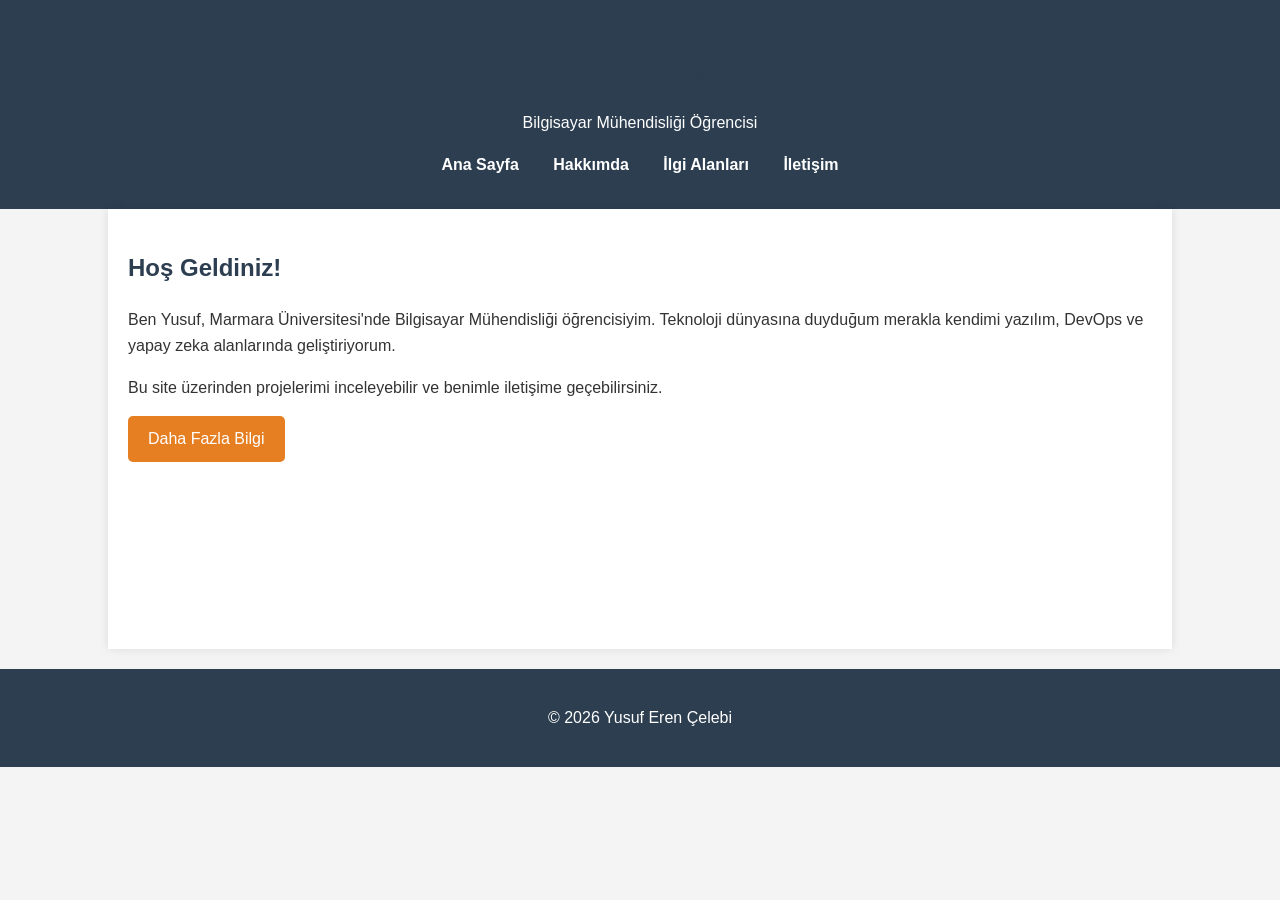
==== index.html @ 83e4cb7d "Update and rename Index.html to index.html" ====
<!DOCTYPE html>
<html lang="tr">
<head>
    <meta charset="UTF-8">
    <title>Yusuf Eren Çelebi | Portfolyo</title>
    <link rel="stylesheet" href="style.css">
</head>
<body>
    <header>
        <h1>YUSUF EREN ÇELEBİ</h1>
        <p>Bilgisayar Mühendisliği Öğrencisi</p>
        <nav>
            <ul>
                <li><a href="index.html">Ana Sayfa</a></li>
                <li><a href="about.html">Hakkımda</a></li>
                <li><a href="interests.html">İlgi Alanları</a></li>
                <li><a href="contact.html">İletişim</a></li>
            </ul>
        </nav>
    </header>

    <div class="container">
        <h2>Hoş Geldiniz!</h2>
        <p>Ben Yusuf, Marmara Üniversitesi'nde Bilgisayar Mühendisliği öğrencisiyim. Teknoloji dünyasına duyduğum merakla kendimi yazılım, DevOps ve yapay zeka alanlarında geliştiriyorum.</p>
        <p>Bu site üzerinden projelerimi inceleyebilir ve benimle iletişime geçebilirsiniz.</p>
        <a href="about.html" class="btn">Daha Fazla Bilgi</a>
    </div>

    <footer>
        <p>&copy; 2026 Yusuf Eren Çelebi</p>
    </footer>
</body>
</html>
---- style.css ----
/* Genel Ayarlar */
body {
    font-family: 'Segoe UI', Tahoma, Geneva, Verdana, sans-serif;
    line-height: 1.6;
    margin: 0;
    padding: 0;
    color: #333;
    background-color: #f4f4f4;
}

header {
    background: #2c3e50;
    color: #fff;
    padding: 1rem 0;
    text-align: center;
}

nav ul {
    padding: 0;
    list-style: none;
}

nav ul li {
    display: inline;
    margin: 0 15px;
}

nav a {
    color: #fff;
    text-decoration: none;
    font-weight: bold;
}

.container {
    width: 80%;
    margin: auto;
    overflow: hidden;
    padding: 20px;
    background: #fff;
    min-height: 400px;
    box-shadow: 0 0 10px rgba(0,0,0,0.1);
}

h1, h2 {
    color: #2c3e50;
}

.btn {
    display: inline-block;
    background: #e67e22;
    color: #fff;
    padding: 10px 20px;
    text-decoration: none;
    border-radius: 5px;
}

footer {
    text-align: center;
    padding: 20px;
    margin-top: 20px;
    background: #2c3e50;
    color: #fff;
}

/* Proje Kutuları */
.project-card {
    border-left: 5px solid #e67e22;
    background: #eee;
    padding: 15px;
    margin-bottom: 10px;
}
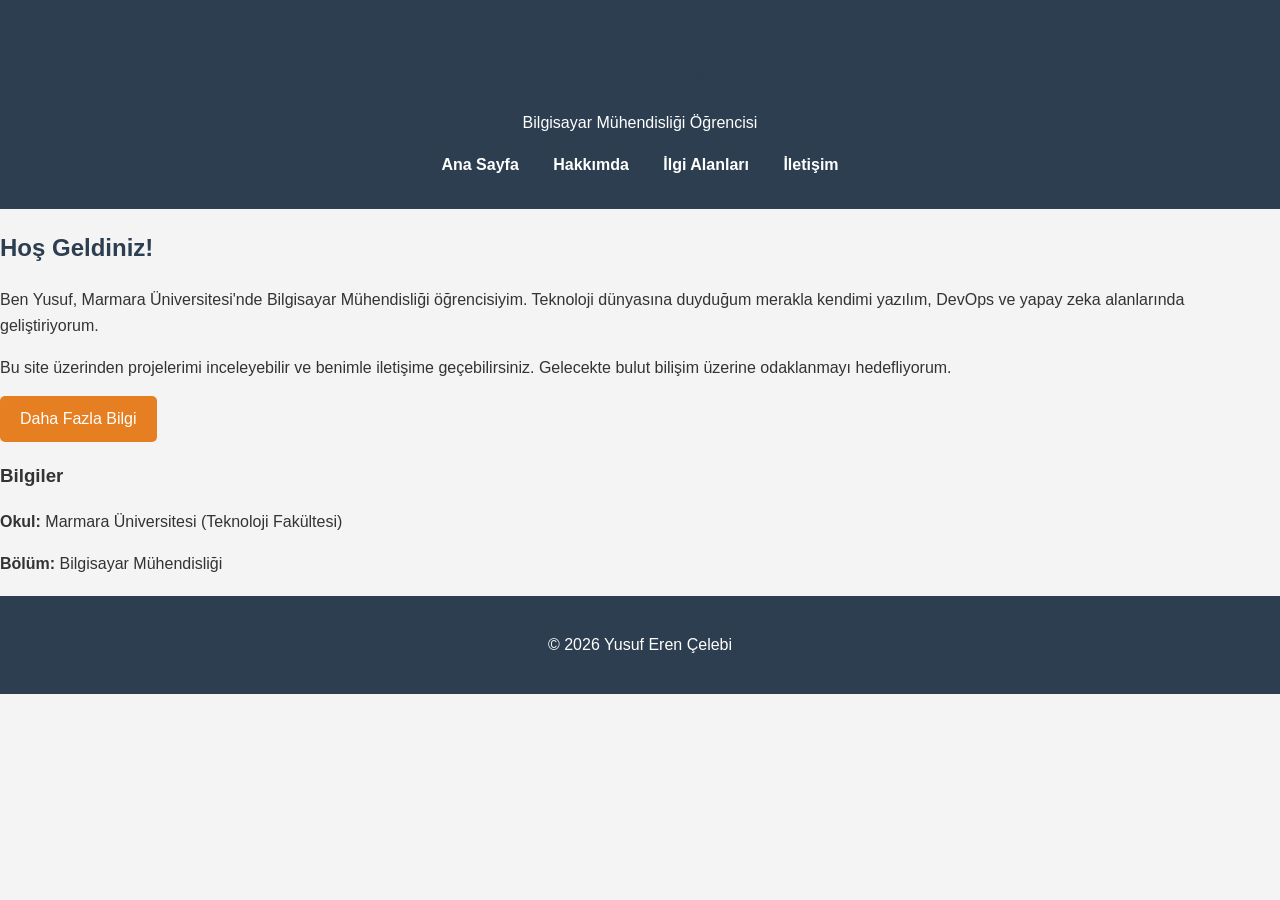
==== commit 24cf2bfb: "Refactor index.html to improve layout and content Updated the structure of the HTML document to incl" ====
--- a/index.html
+++ b/index.html
@@ -19,12 +19,20 @@
         </nav>
     </header>
 
-    <div class="container">
-        <h2>Hoş Geldiniz!</h2>
-        <p>Ben Yusuf, Marmara Üniversitesi'nde Bilgisayar Mühendisliği öğrencisiyim. Teknoloji dünyasına duyduğum merakla kendimi yazılım, DevOps ve yapay zeka alanlarında geliştiriyorum.</p>
-        <p>Bu site üzerinden projelerimi inceleyebilir ve benimle iletişime geçebilirsiniz.</p>
-        <a href="about.html" class="btn">Daha Fazla Bilgi</a>
-    </div>
+    <main class="wrapper">
+        <section class="content">
+            <h2>Hoş Geldiniz!</h2>
+            <p>Ben Yusuf, Marmara Üniversitesi'nde Bilgisayar Mühendisliği öğrencisiyim. Teknoloji dünyasına duyduğum merakla kendimi yazılım, DevOps ve yapay zeka alanlarında geliştiriyorum.</p>
+            <p>Bu site üzerinden projelerimi inceleyebilir ve benimle iletişime geçebilirsiniz. Gelecekte bulut bilişim üzerine odaklanmayı hedefliyorum.</p>
+            <a href="about.html" class="btn">Daha Fazla Bilgi</a>
+        </section>
+
+        <aside class="sidebar">
+            <h3>Bilgiler</h3>
+            <p><strong>Okul:</strong> Marmara Üniversitesi (Teknoloji Fakültesi) </p>
+            <p><strong>Bölüm:</strong> Bilgisayar Mühendisliği</p>
+        </aside>
+    </main>
 
     <footer>
         <p>&copy; 2026 Yusuf Eren Çelebi</p>
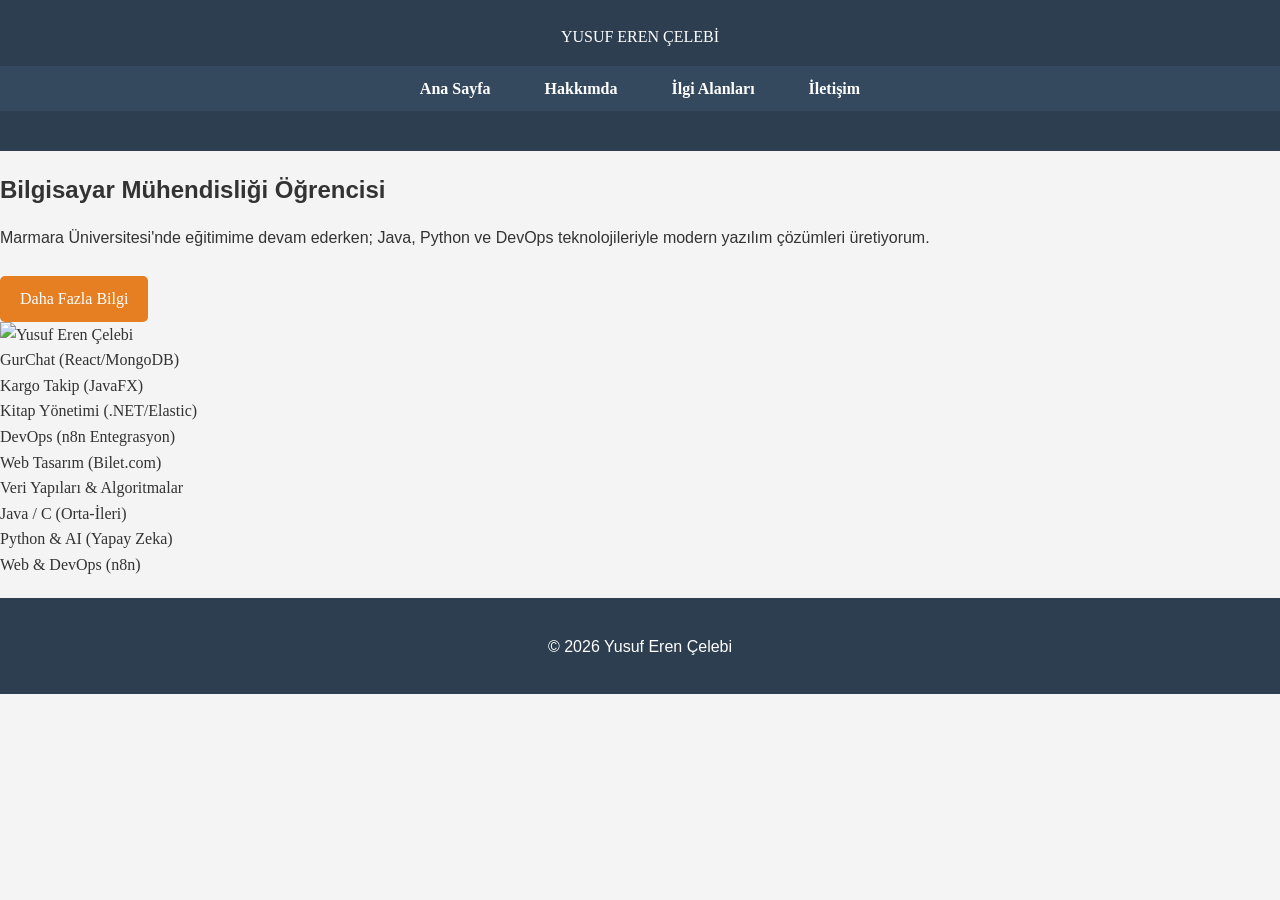
==== commit 3d778c28: "Update index.html" ====
--- a/index.html
+++ b/index.html
@@ -2,15 +2,15 @@
 <html lang="tr">
 <head>
     <meta charset="UTF-8">
-    <title>Yusuf Eren Çelebi | Portfolyo</title>
+    <meta name="viewport" content="width=device-width, initial-scale=1.0">
+    <title>Yusuf Eren Çelebi | Flexbox Portfolyo</title>
     <link rel="stylesheet" href="style.css">
 </head>
-<body>
-    <header>
-        <h1>YUSUF EREN ÇELEBİ</h1>
-        <p>Bilgisayar Mühendisliği Öğrencisi</p>
+<body class="wrapper">
+    <header class="navbar">
+        <div class="logo">YUSUF EREN ÇELEBİ</div>
         <nav>
-            <ul>
+            <ul class="nav-links">
                 <li><a href="index.html">Ana Sayfa</a></li>
                 <li><a href="about.html">Hakkımda</a></li>
                 <li><a href="interests.html">İlgi Alanları</a></li>
@@ -18,23 +18,34 @@
             </ul>
         </nav>
     </header>
+    
+    <section class="hero">
+        <div class="hero-content">
+            <h1>Bilgisayar Mühendisliği Öğrencisi</h1>
+            <p>Marmara Üniversitesi'nde eğitimime devam ederken; Java, Python ve DevOps teknolojileriyle modern yazılım çözümleri üretiyorum.</p>
+            <a href="about.html" class="btn">Daha Fazla Bilgi</a>
+        </div>
+        <div class="hero-image-box">
+        <img src="resim.jpg" alt="Yusuf Eren Çelebi" class="profile-img">
+        </div>
+    </section>
 
-    <main class="wrapper">
-        <section class="content">
-            <h2>Hoş Geldiniz!</h2>
-            <p>Ben Yusuf, Marmara Üniversitesi'nde Bilgisayar Mühendisliği öğrencisiyim. Teknoloji dünyasına duyduğum merakla kendimi yazılım, DevOps ve yapay zeka alanlarında geliştiriyorum.</p>
-            <p>Bu site üzerinden projelerimi inceleyebilir ve benimle iletişime geçebilirsiniz. Gelecekte bulut bilişim üzerine odaklanmayı hedefliyorum.</p>
-            <a href="about.html" class="btn">Daha Fazla Bilgi</a>
-        </section>
+    <section class="cards-section">
+        <div class="card">GurChat (React/MongoDB)</div>
+        <div class="card">Kargo Takip (JavaFX)</div>
+        <div class="card">Kitap Yönetimi (.NET/Elastic)</div>
+        <div class="card">DevOps (n8n Entegrasyon)</div>
+        <div class="card">Web Tasarım (Bilet.com)</div>
+        <div class="card">Veri Yapıları & Algoritmalar</div>
+    </section>
 
-        <aside class="sidebar">
-            <h3>Bilgiler</h3>
-            <p><strong>Okul:</strong> Marmara Üniversitesi (Teknoloji Fakültesi) </p>
-            <p><strong>Bölüm:</strong> Bilgisayar Mühendisliği</p>
-        </aside>
-    </main>
+    <section class="grow-section">
+        <div class="box grow-1">Java / C (Orta-İleri)</div>
+        <div class="box grow-2">Python & AI (Yapay Zeka)</div>
+        <div class="box grow-1">Web & DevOps (n8n)</div>
+    </section>
 
-    <footer>
+    <footer class="footer">
         <p>&copy; 2026 Yusuf Eren Çelebi</p>
     </footer>
 </body>
--- a/style.css
+++ b/style.css
@@ -1,6 +1,11 @@
-/* Genel Ayarlar */
+
+
+h1, h2, h3, p {
+    font-family: 'Segoe UI', Tahoma, Geneva, Verdana, sans-serif;
+    margin-bottom: 15px;
+}
+
 body {
-    font-family: 'Segoe UI', Tahoma, Geneva, Verdana, sans-serif;
     line-height: 1.6;
     margin: 0;
     padding: 0;
@@ -11,17 +16,18 @@
 header {
     background: #2c3e50;
     color: #fff;
-    padding: 1rem 0;
+    padding: 1.5rem 0;
     text-align: center;
 }
 
 nav ul {
-    padding: 0;
+    padding: 10px 0;
     list-style: none;
+    background: #34495e; 
 }
 
 nav ul li {
-    display: inline;
+    display: inline-block; 
     margin: 0 15px;
 }
 
@@ -29,21 +35,72 @@
     color: #fff;
     text-decoration: none;
     font-weight: bold;
+    padding: 5px 10px;
+    transition: 0.3s;
+}
+
+nav a:hover {
+    color: #e67e22;
+    background-color: rgba(255, 255, 255, 0.1);
+    border-radius: 4px;
 }
 
 .container {
-    width: 80%;
-    margin: auto;
+    width: 85%;
+    margin: 20px auto;
+    overflow: hidden;
+    padding: 10px;
+    background: #fff;
+    min-height: 450px;
+    box-shadow: 0 0 10px rgba(0,0,0,0.1);
+}
+
+.content {
+    display: inline-block;
+    width: 55%;
+    vertical-align: top;
+    margin: 25px;
     overflow: hidden;
     padding: 20px;
-    background: #fff;
-    min-height: 400px;
-    box-shadow: 0 0 10px rgba(0,0,0,0.1);
-}
-
-h1, h2 {
-    color: #2c3e50;
-}
+    
+    
+    
+    background-color: #c5dff5; 
+    border: 2px solid #3498db;      
+    border-radius: 12px;
+    box-shadow: 0 8px 25px rgba(52, 152, 219, 0.1);
+    color: #1a252f;                 
+}
+
+.sidebar {
+    display: inline-block;
+    vertical-align: top;
+    width: 30%; 
+    margin-left: 2%;
+    margin: 25px auto;
+
+    
+    background-color: #c1e1f7;      
+    border: 2px solid #2980b9;      
+    border-radius: 12px;
+    padding: 20px;
+    box-shadow: 0 4px 15px rgba(0, 0, 0, 0.05);
+    color: #2c3e50;                
+}
+
+.content p {
+    font-size: 17px;        
+    color: #2c3e50;        
+    line-height: 1.8;      
+    text-align: justify;   
+}
+
+.sidebar p {
+    font-size: 14px;
+    color: #7f8c8d;
+    line-height: 1.4;
+}
+
 
 .btn {
     display: inline-block;
@@ -52,6 +109,7 @@
     padding: 10px 20px;
     text-decoration: none;
     border-radius: 5px;
+    margin-top: 10px;
 }
 
 footer {
@@ -60,12 +118,96 @@
     margin-top: 20px;
     background: #2c3e50;
     color: #fff;
-}
-
-/* Proje Kutuları */
+    clear: both;
+}
+
+
 .project-card {
     border-left: 5px solid #e67e22;
     background: #eee;
     padding: 15px;
-    margin-bottom: 10px;
-}+    margin-bottom: 15px;
+}
+
+
+.contact-container input[type="text"],
+.contact-container input[type="email"],
+.contact-container input[type="password"],
+.contact-container select,
+.contact-container {
+    width: 600px; 
+    margin: 10px auto; 
+    padding: 10px; 
+    border: 1px solid white; 
+    border-radius: 10px; 
+    background-color: white;
+    box-shadow: 0 4px 10px rgba(0,0,0,0.05);
+}
+
+.contact-container h3 {
+    text-align: center;
+    margin-top: 0;
+}
+
+
+.contact-container textarea {
+    width: 100%;
+    padding: 10px; 
+    margin-bottom: 20px; 
+    border: 1px solid #ccc;
+    border-radius: 4px;
+    box-sizing: border-box;
+}
+
+
+.contact-container label {
+    display: block;
+    font-weight: bold;
+    margin-bottom: 5px;
+}
+
+
+.contact-container .inline-label {
+    display: inline;
+    font-weight: normal;
+    margin-left: 5px;
+}
+
+.radio-group, .checkbox-group {
+    margin-bottom: 20px;
+    padding: 10px;
+    background: white;
+    border-radius: 5px;
+}
+
+
+.button-group {
+    display: flex;
+    gap: 10px;
+}
+
+.btn-submit {
+    flex: 1;
+    background-color: blue;
+    color: white;
+    padding: 12px 20px; 
+    border: none; 
+    border-radius: 5px;
+    cursor: pointer;
+    font-weight: bold;
+}
+
+.btn-reset {
+    flex: 1;
+    background-color: red;
+    color: white;
+    padding: 12px 20px;
+    border: none;
+    border-radius: 5px;
+    cursor: pointer;
+    font-weight: bold;
+}
+
+.btn-submit:hover { background-color: blue; }
+.btn-reset:hover { background-color: red; }
+
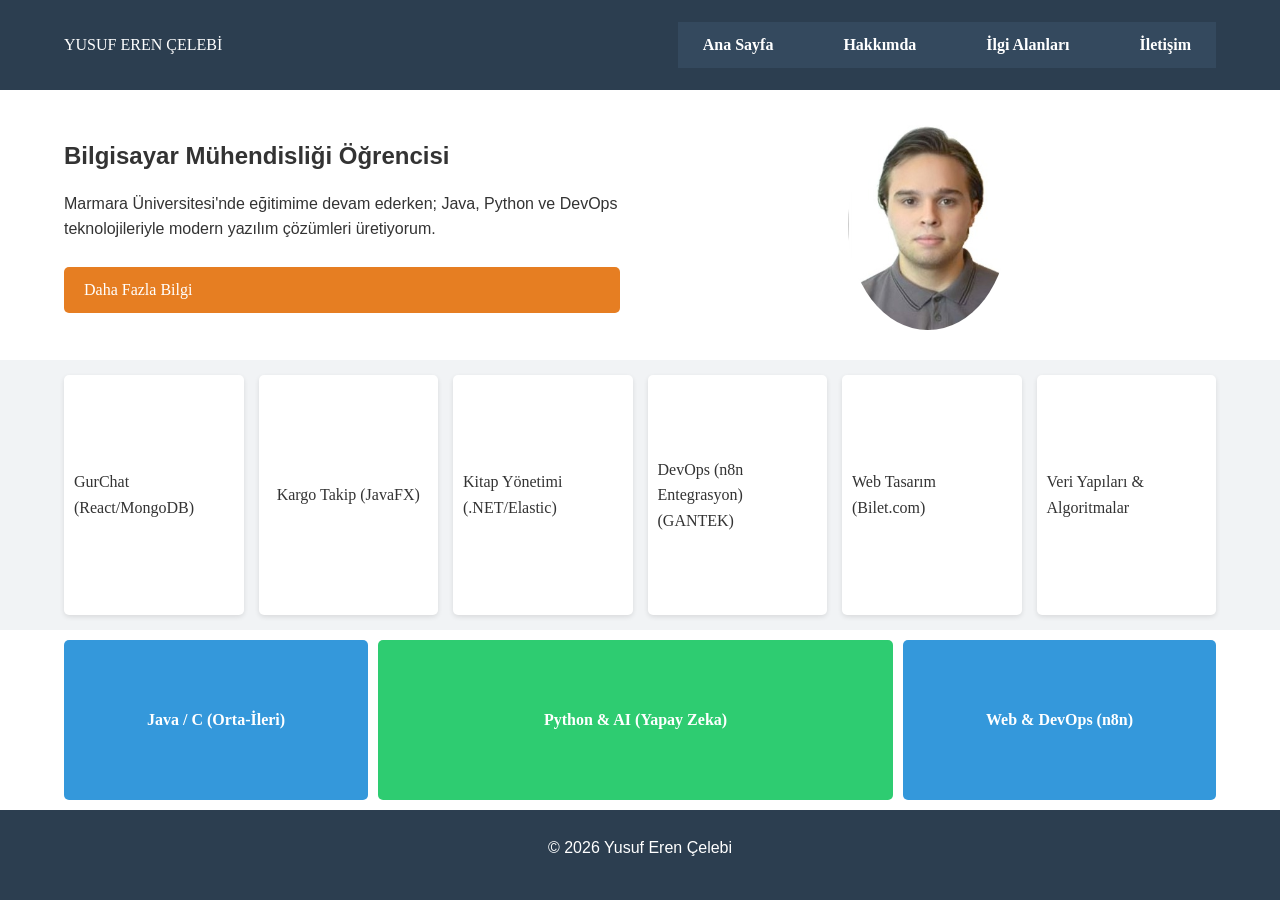
==== commit d6d4ab46: "Update index.html" ====
--- a/index.html
+++ b/index.html
@@ -34,7 +34,7 @@
         <div class="card">GurChat (React/MongoDB)</div>
         <div class="card">Kargo Takip (JavaFX)</div>
         <div class="card">Kitap Yönetimi (.NET/Elastic)</div>
-        <div class="card">DevOps (n8n Entegrasyon)</div>
+        <div class="card">DevOps (n8n Entegrasyon) (GANTEK)</div>
         <div class="card">Web Tasarım (Bilet.com)</div>
         <div class="card">Veri Yapıları & Algoritmalar</div>
     </section>
--- a/style.css
+++ b/style.css
@@ -1,8 +1,147 @@
 
+
+
+* {
+    margin: 0;
+    padding: 0;
+    box-sizing: border-box;
+}
 
 h1, h2, h3, p {
     font-family: 'Segoe UI', Tahoma, Geneva, Verdana, sans-serif;
     margin-bottom: 15px;
+}
+
+
+.wrapper {
+    display: flex;
+    flex-direction: column; 
+    height: 100vh; 
+    width: 100vw;
+    line-height: 1.6;
+    color: #333;
+    background-color: #f4f4f4;
+    overflow: hidden;
+}
+
+
+header.navbar {
+    height: 10vh; 
+    background: #2c3e50;
+    color: #fff;
+    display: flex; 
+    justify-content: space-between;
+    align-items: center; 
+    padding: 0 5%;
+}
+
+.nav-links {
+    display: flex;
+    list-style: none;
+    gap: 20px;
+}
+
+.nav-links a {
+    color: #fff;
+    text-decoration: none;
+    font-weight: bold;
+    transition: 0.3s;
+}
+
+.nav-links a:hover {
+    color: #e67e22;
+}
+
+
+.hero {
+    height: 30vh;
+    display: flex;
+    flex-direction: row;
+    justify-content: space-between; 
+    align-items: stretch;
+    padding: 20px 5%;
+    background-color: #fff;
+}
+
+.hero-content {
+    flex: 1;
+    display: flex;
+    flex-direction: column;
+    justify-content: center;
+}
+
+.hero-image-box {
+    flex: 1; 
+    display: flex; 
+    justify-content: center; 
+    align-items: center;
+    margin-left: 20px;
+    padding: 10px;
+}
+
+
+.profile-img {
+    max-height: 100%; 
+    max-width: 100%; 
+    height: auto; 
+    width: auto;
+    object-fit: contain;
+    border-radius: 50%; 
+}
+
+
+.cards-section {
+    height: 30vh; 
+    display: flex; 
+    flex-wrap: wrap;
+    gap: 15px; 
+    padding: 15px 5%;
+    background-color: #f1f3f5;
+}
+
+.card {
+    flex: 1 1 150px; 
+    background: white;
+    padding: 10px;
+    display: flex;
+    justify-content: center;
+    align-items: center;
+    border-radius: 5px;
+    box-shadow: 0 2px 5px rgba(0,0,0,0.1);
+}
+
+
+.grow-section {
+    height: 20vh;
+    display: flex;
+    align-items: stretch;
+    gap: 10px;
+    padding: 10px 5%;
+    background-color: #fff;
+}
+
+.box {
+    display: flex;
+    justify-content: center;
+    align-items: center;
+    color: white;
+    font-weight: bold;
+    border-radius: 5px;
+}
+
+
+.grow-1 { flex-grow: 1; background-color: #3498db; }
+.grow-2 { flex-grow: 2; background-color: #2ecc71; }
+.grow-3 { flex-grow: 1; background-color: #e67e22; }
+
+
+footer.footer {
+    height: 10vh; 
+    display: flex;
+    justify-content: center; 
+    align-items: center;
+    background: #2c3e50;
+    color: #fff;
 }
 
 body {
@@ -112,14 +251,6 @@
     margin-top: 10px;
 }
 
-footer {
-    text-align: center;
-    padding: 20px;
-    margin-top: 20px;
-    background: #2c3e50;
-    color: #fff;
-    clear: both;
-}
 
 
 .project-card {
@@ -210,4 +341,3 @@
 
 .btn-submit:hover { background-color: blue; }
 .btn-reset:hover { background-color: red; }
-
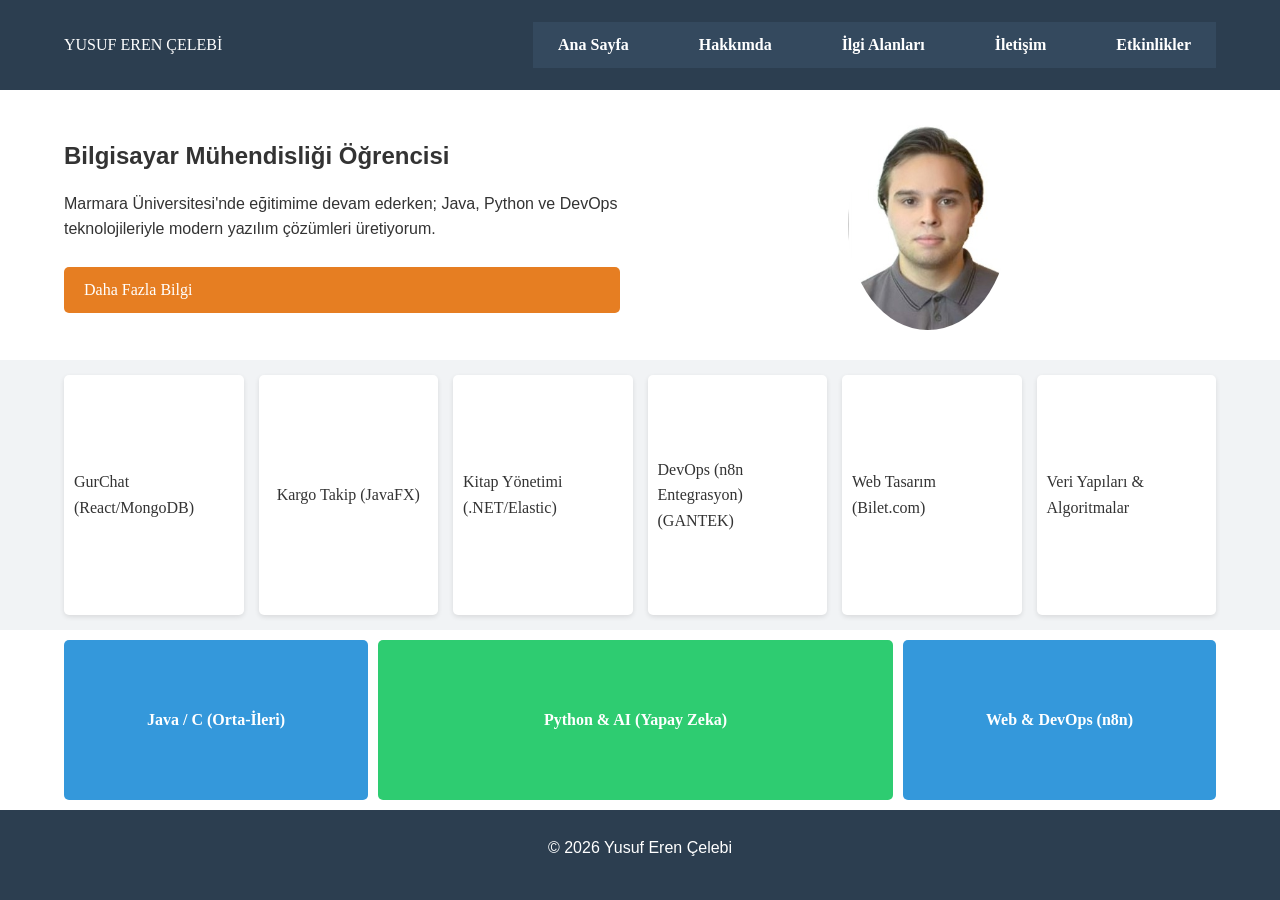
==== commit 9780df03: "Update index.html" ====
--- a/index.html
+++ b/index.html
@@ -15,6 +15,7 @@
                 <li><a href="about.html">Hakkımda</a></li>
                 <li><a href="interests.html">İlgi Alanları</a></li>
                 <li><a href="contact.html">İletişim</a></li>
+                <li><a href="lab-position.html">Etkinlikler </a></li>
             </ul>
         </nav>
     </header>
--- a/style.css
+++ b/style.css
@@ -341,3 +341,209 @@
 
 .btn-submit:hover { background-color: blue; }
 .btn-reset:hover { background-color: red; }
+
+
+
+.position-lab-body {
+    min-height: 120vh; 
+    background: #f0f4f8;
+}
+
+.lab-main-wrapper {
+    padding: 60px 20px;
+    display: flex;
+    flex-direction: column;
+    align-items: center;
+}
+
+
+.fixed-status-bar {
+    position: fixed;
+    top: 12vh;
+    left: 20px;
+    background: #2c3e50;
+    color: white;
+    padding: 10px 20px;
+    border-radius: 4px;
+    z-index: 500;
+    font-size: 14px;
+    cursor: help; 
+}
+
+.profile-summary-card {
+    position: relative;
+    width: 100%;
+    max-width: 550px;
+    background: white;
+    padding: 40px;
+    border-radius: 15px;
+    box-shadow: 0 15px 35px rgba(0,0,0,0.1);
+    margin-top: 20px;
+}
+
+
+.abs-badge {
+    position: absolute;
+    background: #3498db;
+    color: white;
+    padding: 5px 12px;
+    font-size: 12px;
+    border-radius: 20px;
+    font-weight: bold;
+    cursor: pointer; 
+    transition: transform 0.3s ease; 
+}
+
+.abs-badge:hover {
+    transform: translateY(-5px); 
+}
+
+.badge-top { top: -15px; right: 20px; background: #27ae60; }
+.badge-left { top: -15px; left: 20px; background: #e67e22; }
+.badge-bottom { bottom: 15px; right: 15px; background: #8e44ad; }
+
+.floating-tech-box {
+    position: absolute;
+    bottom: -30px;
+    left: 20px;
+    background: #fff;
+    border: 2px solid #3498db;
+    padding: 15px;
+    border-radius: 8px;
+    z-index: 10; 
+    box-shadow: 0 5px 15px rgba(52, 152, 219, 0.2);
+    cursor: crosshair;
+    animation: bounce 2s infinite;
+}
+
+
+@keyframes bounce {
+    0%, 100% { transform: translateY(0); }
+    50% { transform: translateY(-10px); }
+}
+
+
+
+/*HAFTA 5: POSITION LAB */
+
+.position-lab-body {
+    background-color: #f0f2f5;
+    min-height: 150vh; 
+}
+
+.lab-container {
+    padding: 50px 5%;
+    display: flex;
+    flex-direction: column;
+    align-items: center;
+}
+
+
+.fixed-helper {
+    position: fixed;
+    bottom: 20px;
+    right: 20px;
+    background: #e67e22;
+    color: white;
+    padding: 15px;
+    border-radius: 50px;
+    z-index: 1000;
+    box-shadow: 0 4px 10px rgba(0,0,0,0.3);
+    cursor: help; 
+    transition: transform 0.3s ease; 
+}
+
+.fixed-helper:hover {
+    transform: scale(1.1);
+}
+
+
+.announcement-card {
+    position: relative;
+    width: 100%;
+    max-width: 600px;
+    height: 400px;
+    background: #dcd6f7;
+    border-radius: 20px;
+    padding: 40px;
+    margin-top: 30px;
+    box-shadow: 0 10px 30px rgba(0,0,0,0.1);
+    overflow: hidden;
+    animation: slideUpFade 1s ease-out forwards;
+}
+
+
+.badge-top-left {
+    position: absolute;
+    top: 20px;
+    left: 20px;
+    background: #fef08a;
+    padding: 5px 15px;
+    border-radius: 8px;
+    font-weight: bold;
+    cursor: pointer;
+    animation: bounce 2s infinite;
+    z-index: 20;
+}
+
+.badge-top-right {
+    position: absolute;
+    top: 20px;
+    right: 20px;
+    background: #bbf7d0;
+    padding: 5px 15px;
+    border-radius: 8px;
+}
+
+.badge-bottom-right {
+    position: absolute;
+    bottom: 20px;
+    right: 20px;
+    background: #fecaca;
+    padding: 5px 15px;
+    border-radius: 8px;
+}
+
+.location-box {
+    position: absolute;
+    bottom: 80px;
+    right: 50px;
+    background: white;
+    padding: 20px;
+    border-radius: 10px;
+    box-shadow: 0 5px 15px rgba(0,0,0,0.1);
+    z-index: 10; 
+    cursor: crosshair;
+    transition: all 0.4s ease; 
+}
+
+.location-box:hover {
+    background: #2c3e50;
+    color: white;
+    bottom: 90px;
+}
+
+.card-content h3 {
+    font-size: 2rem;
+    margin-top: 40px;
+}
+
+.back-link {
+    text-decoration: none;
+    color: #2c3e50;
+    font-weight: bold;
+    margin-bottom: 20px;
+}
+
+@keyframes slideUpFade {
+    from {
+        opacity: 0; 
+        transform: translateY(50px); 
+    }
+    to {
+        opacity: 1; 
+        transform: translateY(0); 
+    }
+}
+
+
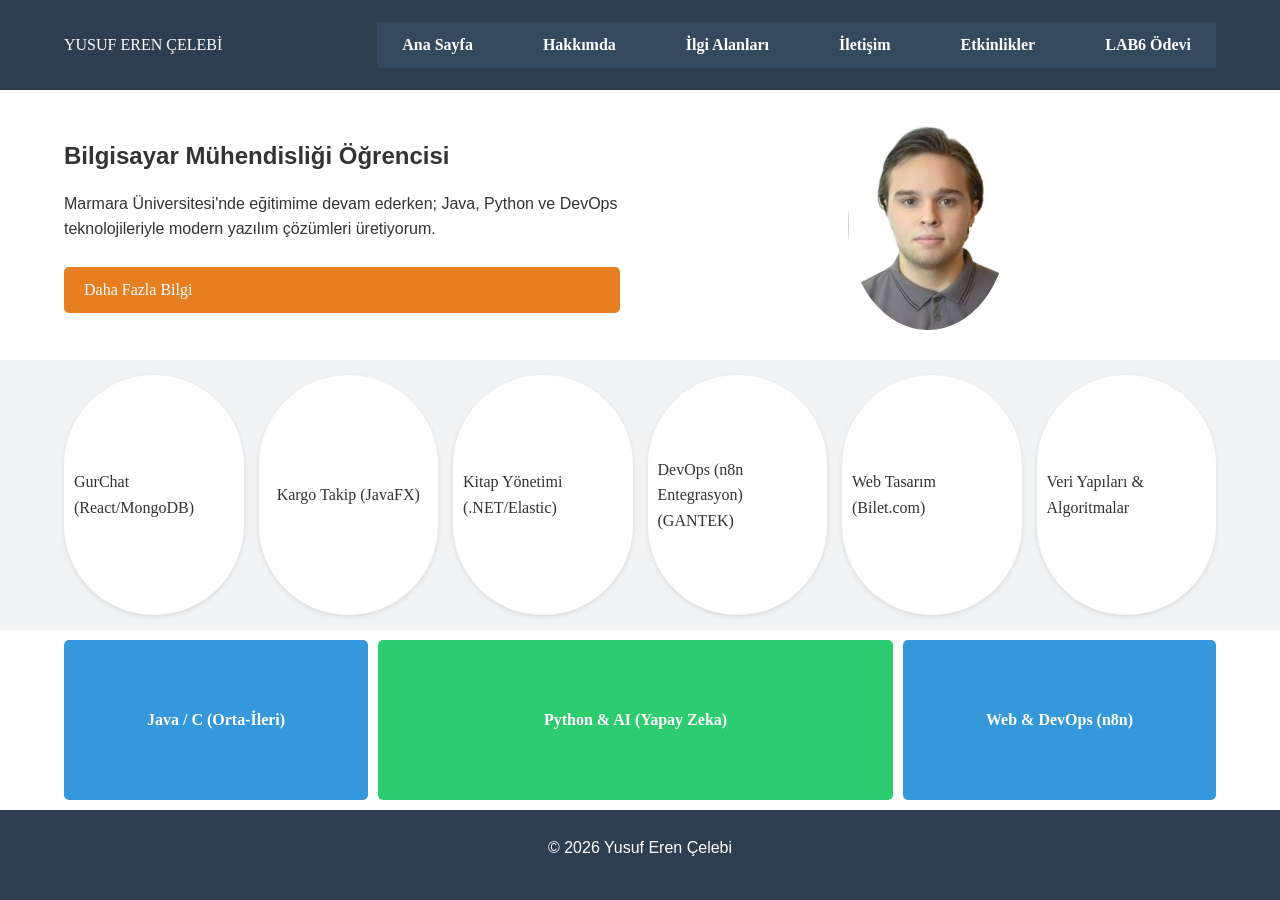
==== commit 9810fbf5: "Update index.html" ====
--- a/index.html
+++ b/index.html
@@ -16,6 +16,7 @@
                 <li><a href="interests.html">İlgi Alanları</a></li>
                 <li><a href="contact.html">İletişim</a></li>
                 <li><a href="lab-position.html">Etkinlikler </a></li>
+                <li><a href="Lab6.html">LAB6 Ödevi </a></li>
             </ul>
         </nav>
     </header>
--- a/style.css
+++ b/style.css
@@ -1,5 +1,3 @@
-
-
 
 * {
     margin: 0;
@@ -105,8 +103,8 @@
     padding: 10px;
     display: flex;
     justify-content: center;
-    align-items: center;
-    border-radius: 5px;
+    align-items: center; 
+    border-radius: 150px;
     box-shadow: 0 2px 5px rgba(0,0,0,0.1);
 }
 
@@ -114,7 +112,7 @@
 .grow-section {
     height: 20vh;
     display: flex;
-    align-items: stretch;
+    align-items: stretch; 
     gap: 10px;
     padding: 10px 5%;
     background-color: #fff;
@@ -130,8 +128,8 @@
 }
 
 
-.grow-1 { flex-grow: 1; background-color: #3498db; }
-.grow-2 { flex-grow: 2; background-color: #2ecc71; }
+.grow-1 { flex-grow: 1; background-color: #3498db; } 
+.grow-2 { flex-grow: 2; background-color: #2ecc71; } 
 .grow-3 { flex-grow: 1; background-color: #e67e22; }
 
 
@@ -365,13 +363,13 @@
     color: white;
     padding: 10px 20px;
     border-radius: 4px;
-    z-index: 500;
+    z-index: 500; 
     font-size: 14px;
     cursor: help; 
 }
-
+ 
 .profile-summary-card {
-    position: relative;
+    position: relative; 
     width: 100%;
     max-width: 550px;
     background: white;
@@ -547,3 +545,85 @@
 }
 
 
+
+/* HAFTA 6: LAB6 ÖDEVİ */
+
+.lab6-body { 
+            font-family: 'Segoe UI', Tahoma, Geneva, Verdana, sans-serif; 
+            background: #f0f2f5; 
+            display: flex; 
+            flex-wrap: wrap; 
+            justify-content: center; 
+            gap: 20px; 
+            padding: 40px 20px; 
+            margin: 0;
+        }
+
+        /* Ortak Kart Tasarımı */
+        .card-lab6 { 
+            background: white; 
+            padding: 25px; 
+            border-radius: 12px; 
+            box-shadow: 0 10px 25px rgba(0,0,0,0.1); 
+            width: 350px; 
+            min-height: 400px;
+        }
+
+        .lab6-body h2 { 
+            font-size: 1.4rem; 
+            margin-top: 0; 
+            color: #333; 
+            border-bottom: 2px solid #eee; 
+            padding-bottom: 10px; 
+            margin-bottom: 20px;
+        }
+
+        .lab6-body label { display: block; margin-bottom: 8px; font-size: 0.9rem; color: #666; font-weight: 600; }
+        
+        .lab6-body input , .lab6-body select { 
+            width: 100%; 
+            padding: 12px; 
+            margin-bottom: 20px; 
+            border: 1px solid #ddd; 
+            border-radius: 6px; 
+            box-sizing: border-box; 
+            font-size: 1rem;
+        }
+
+        .button-lab6 { 
+            width: 100%; 
+            padding: 12px; 
+            background: #4a90e2; 
+            color: white; 
+            border: none; 
+            border-radius: 6px; 
+            cursor: pointer; 
+            font-size: 1rem; 
+            font-weight: bold;
+            transition: background 0.3s;
+        }
+
+        .button-lab6:hover { background: #357abd; }
+
+        /* Sonuç Alanları */
+        .result-display-lab6 { 
+            margin-top: 20px; 
+            background: #f8fff4; 
+            padding: 15px; 
+            text-align: center; 
+            font-weight: bold; 
+            border: 1px dashed #2ecc71; 
+            border-radius: 6px; 
+            color: #27ae60;
+        }
+
+        .result-box-lab6 { 
+            margin-top: 20px; 
+            padding: 15px; 
+            background: #fdfdfd; 
+            border: 1px solid #eee; 
+            border-radius: 6px;
+        }
+
+        .result-box-lab6 h3 { margin: 0 0 10px 0; color: #4a90e2; }
+        .result-box-lab6 p { margin: 5px 0; font-size: 0.95rem; }
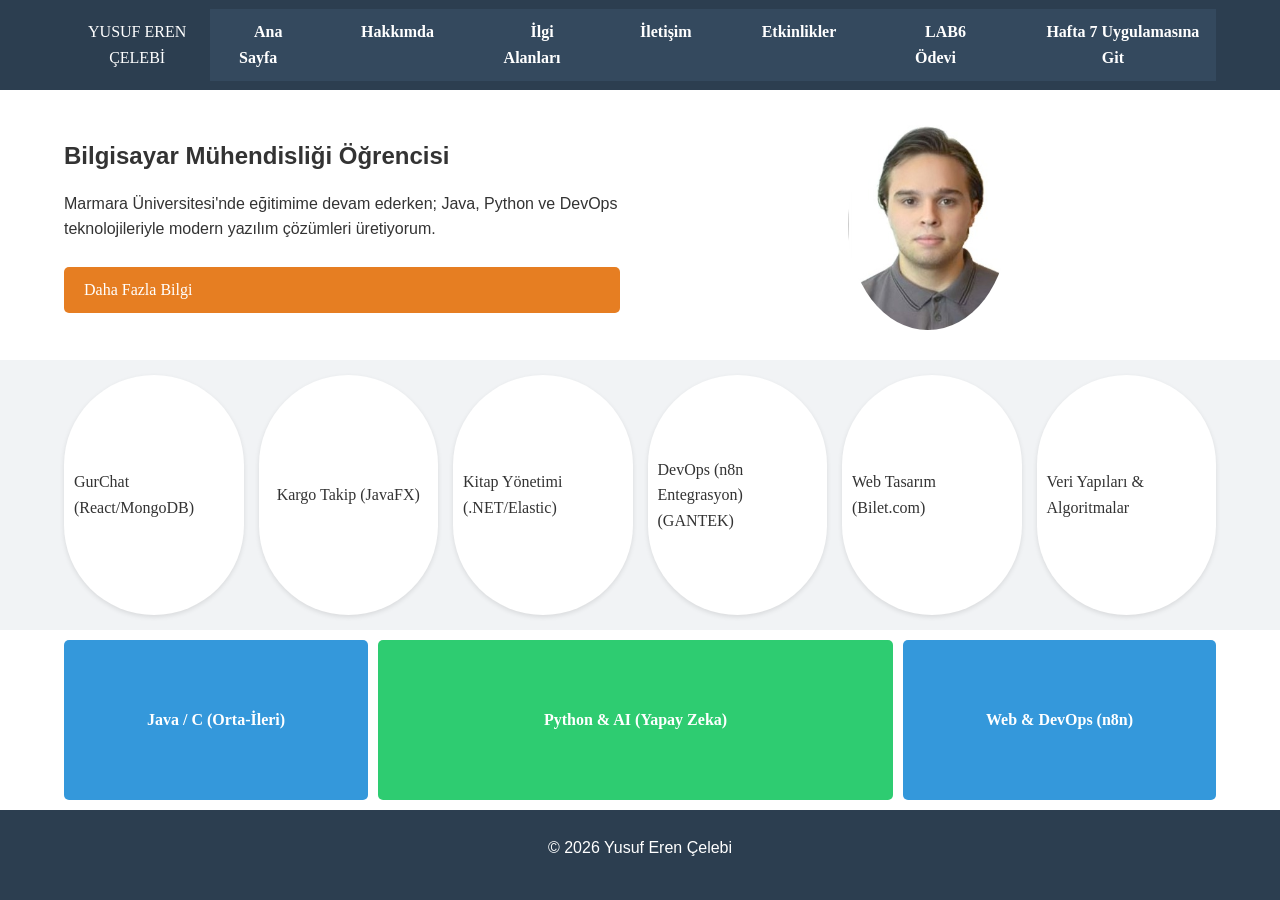
==== commit edf89e2b: "baglama" ====
--- a/index.html
+++ b/index.html
@@ -1,54 +1,55 @@
-<!DOCTYPE html>
-<html lang="tr">
-<head>
-    <meta charset="UTF-8">
-    <meta name="viewport" content="width=device-width, initial-scale=1.0">
-    <title>Yusuf Eren Çelebi | Flexbox Portfolyo</title>
-    <link rel="stylesheet" href="style.css">
-</head>
-<body class="wrapper">
-    <header class="navbar">
-        <div class="logo">YUSUF EREN ÇELEBİ</div>
-        <nav>
-            <ul class="nav-links">
-                <li><a href="index.html">Ana Sayfa</a></li>
-                <li><a href="about.html">Hakkımda</a></li>
-                <li><a href="interests.html">İlgi Alanları</a></li>
-                <li><a href="contact.html">İletişim</a></li>
-                <li><a href="lab-position.html">Etkinlikler </a></li>
-                <li><a href="Lab6.html">LAB6 Ödevi </a></li>
-            </ul>
-        </nav>
-    </header>
-    
-    <section class="hero">
-        <div class="hero-content">
-            <h1>Bilgisayar Mühendisliği Öğrencisi</h1>
-            <p>Marmara Üniversitesi'nde eğitimime devam ederken; Java, Python ve DevOps teknolojileriyle modern yazılım çözümleri üretiyorum.</p>
-            <a href="about.html" class="btn">Daha Fazla Bilgi</a>
-        </div>
-        <div class="hero-image-box">
-        <img src="resim.jpg" alt="Yusuf Eren Çelebi" class="profile-img">
-        </div>
-    </section>
-
-    <section class="cards-section">
-        <div class="card">GurChat (React/MongoDB)</div>
-        <div class="card">Kargo Takip (JavaFX)</div>
-        <div class="card">Kitap Yönetimi (.NET/Elastic)</div>
-        <div class="card">DevOps (n8n Entegrasyon) (GANTEK)</div>
-        <div class="card">Web Tasarım (Bilet.com)</div>
-        <div class="card">Veri Yapıları & Algoritmalar</div>
-    </section>
-
-    <section class="grow-section">
-        <div class="box grow-1">Java / C (Orta-İleri)</div>
-        <div class="box grow-2">Python & AI (Yapay Zeka)</div>
-        <div class="box grow-1">Web & DevOps (n8n)</div>
-    </section>
-
-    <footer class="footer">
-        <p>&copy; 2026 Yusuf Eren Çelebi</p>
-    </footer>
-</body>
-</html>
+<!DOCTYPE html>
+<html lang="tr">
+<head>
+    <meta charset="UTF-8">
+    <meta name="viewport" content="width=device-width, initial-scale=1.0">
+    <title>Yusuf Eren Çelebi | Flexbox Portfolyo</title>
+    <link rel="stylesheet" href="styles/style.css">
+</head>
+<body class="wrapper">
+    <header class="navbar">
+        <div class="logo">YUSUF EREN ÇELEBİ</div>
+        <nav>
+            <ul class="nav-links">
+                <li><a href="index.html">Ana Sayfa</a></li>
+                <li><a href="about.html">Hakkımda</a></li>
+                <li><a href="interests.html">İlgi Alanları</a></li>
+                <li><a href="contact.html">İletişim</a></li>
+                <li><a href="lab-position.html">Etkinlikler </a></li>
+                <li><a href="Lab6.html">LAB6 Ödevi </a></li>
+                <li><a href="hafta7.html">Hafta 7 Uygulamasına Git </a></li>
+            </ul>
+        </nav>
+    </header>
+    
+    <section class="hero">
+        <div class="hero-content">
+            <h1>Bilgisayar Mühendisliği Öğrencisi</h1>
+            <p>Marmara Üniversitesi'nde eğitimime devam ederken; Java, Python ve DevOps teknolojileriyle modern yazılım çözümleri üretiyorum.</p>
+            <a href="about.html" class="btn">Daha Fazla Bilgi</a>
+        </div>
+        <div class="hero-image-box">
+        <img src="resim.jpg" alt="Yusuf Eren Çelebi" class="profile-img">
+        </div>
+    </section> 
+
+    <section class="cards-section">
+        <div class="card">GurChat (React/MongoDB)</div>
+        <div class="card">Kargo Takip (JavaFX)</div>
+        <div class="card">Kitap Yönetimi (.NET/Elastic)</div>
+        <div class="card">DevOps (n8n Entegrasyon) (GANTEK)</div>
+        <div class="card">Web Tasarım (Bilet.com)</div>
+        <div class="card">Veri Yapıları & Algoritmalar</div>
+    </section>
+
+    <section class="grow-section">
+        <div class="box grow-1">Java / C (Orta-İleri)</div>
+        <div class="box grow-2">Python & AI (Yapay Zeka)</div>
+        <div class="box grow-1">Web & DevOps (n8n)</div>
+    </section>
+
+    <footer class="footer">
+        <p>&copy; 2026 Yusuf Eren Çelebi</p>
+    </footer>
+</body>
+</html>
--- a/styles/style.css
+++ b/styles/style.css
@@ -0,0 +1,631 @@
+
+
+
+* {
+    margin: 0;
+    padding: 0;
+    box-sizing: border-box;
+}
+
+h1, h2, h3, p {
+    font-family: 'Segoe UI', Tahoma, Geneva, Verdana, sans-serif;
+    margin-bottom: 15px;
+}
+
+
+.wrapper {
+    display: flex;
+    flex-direction: column; 
+    height: 100vh; 
+    width: 100vw;
+    line-height: 1.6;
+    color: #333;
+    background-color: #f4f4f4;
+    overflow: hidden;
+}
+
+
+header.navbar {
+    height: 10vh; 
+    background: #2c3e50;
+    color: #fff;
+    display: flex; 
+    justify-content: space-between;
+    align-items: center; 
+    padding: 0 5%;
+}
+
+.nav-links {
+    display: flex;
+    list-style: none;
+    gap: 20px;
+}
+
+.nav-links a {
+    color: #fff;
+    text-decoration: none;
+    font-weight: bold;
+    transition: 0.3s;
+}
+
+.nav-links a:hover {
+    color: #e67e22;
+}
+
+
+.hero {
+    height: 30vh;
+    display: flex;
+    flex-direction: row;
+    justify-content: space-between; 
+    align-items: stretch;
+    padding: 20px 5%;
+    background-color: #fff;
+}
+
+.hero-content {
+    flex: 1;
+    display: flex;
+    flex-direction: column;
+    justify-content: center;
+}
+
+.hero-image-box {
+    flex: 1; 
+    display: flex; 
+    justify-content: center; 
+    align-items: center;
+    margin-left: 20px;
+    padding: 10px;
+}
+
+
+.profile-img {
+    max-height: 100%; 
+    max-width: 100%; 
+    height: auto; 
+    width: auto;
+    object-fit: contain;
+    border-radius: 50%; 
+}
+
+
+.cards-section {
+    height: 30vh; 
+    display: flex; 
+    flex-wrap: wrap;
+    gap: 15px; 
+    padding: 15px 5%;
+    background-color: #f1f3f5;
+}
+
+.card {
+    flex: 1 1 150px; 
+    background: white;
+    padding: 10px;
+    display: flex;
+    justify-content: center;
+    align-items: center; 
+    border-radius: 150px;
+    box-shadow: 0 2px 5px rgba(0,0,0,0.1);
+}
+
+
+.grow-section {
+    height: 20vh;
+    display: flex;
+    align-items: stretch; 
+    gap: 10px;
+    padding: 10px 5%;
+    background-color: #fff;
+}
+
+.box {
+    display: flex;
+    justify-content: center;
+    align-items: center;
+    color: white;
+    font-weight: bold;
+    border-radius: 5px;
+}
+
+
+.grow-1 { flex-grow: 1; background-color: #3498db; } 
+.grow-2 { flex-grow: 2; background-color: #2ecc71; } 
+.grow-3 { flex-grow: 1; background-color: #e67e22; }
+
+
+footer.footer {
+    height: 10vh; 
+    display: flex;
+    justify-content: center; 
+    align-items: center;
+    background: #2c3e50;
+    color: #fff;
+}
+
+body {
+    line-height: 1.6;
+    margin: 0;
+    padding: 0;
+    color: #333;
+    background-color: #f4f4f4;
+}
+
+header {
+    background: #2c3e50;
+    color: #fff;
+    padding: 1.5rem 0;
+    text-align: center;
+}
+
+nav ul {
+    padding: 10px 0;
+    list-style: none;
+    background: #34495e; 
+}
+
+nav ul li {
+    display: inline-block; 
+    margin: 0 15px;
+}
+
+nav a {
+    color: #fff;
+    text-decoration: none;
+    font-weight: bold;
+    padding: 5px 10px;
+    transition: 0.3s;
+}
+
+nav a:hover {
+    color: #e67e22;
+    background-color: rgba(255, 255, 255, 0.1);
+    border-radius: 4px;
+}
+
+.container {
+    width: 85%;
+    margin: 20px auto;
+    overflow: hidden;
+    padding: 10px;
+    background: #fff;
+    min-height: 450px;
+    box-shadow: 0 0 10px rgba(0,0,0,0.1);
+}
+
+.content {
+    display: inline-block;
+    width: 55%;
+    vertical-align: top;
+    margin: 25px;
+    overflow: hidden;
+    padding: 20px;
+    
+    
+    
+    background-color: #c5dff5; 
+    border: 2px solid #3498db;      
+    border-radius: 12px;
+    box-shadow: 0 8px 25px rgba(52, 152, 219, 0.1);
+    color: #1a252f;                 
+}
+
+.sidebar {
+    display: inline-block;
+    vertical-align: top;
+    width: 30%; 
+    margin-left: 2%;
+    margin: 25px auto;
+
+    
+    background-color: #c1e1f7;      
+    border: 2px solid #2980b9;      
+    border-radius: 12px;
+    padding: 20px;
+    box-shadow: 0 4px 15px rgba(0, 0, 0, 0.05);
+    color: #2c3e50;                
+}
+
+.content p {
+    font-size: 17px;        
+    color: #2c3e50;        
+    line-height: 1.8;      
+    text-align: justify;   
+}
+
+.sidebar p {
+    font-size: 14px;
+    color: #7f8c8d;
+    line-height: 1.4;
+}
+
+
+.btn {
+    display: inline-block;
+    background: #e67e22;
+    color: #fff;
+    padding: 10px 20px;
+    text-decoration: none;
+    border-radius: 5px;
+    margin-top: 10px;
+}
+
+
+
+.project-card {
+    border-left: 5px solid #e67e22;
+    background: #eee;
+    padding: 15px;
+    margin-bottom: 15px;
+}
+
+
+.contact-container input[type="text"],
+.contact-container input[type="email"],
+.contact-container input[type="password"],
+.contact-container select,
+.contact-container {
+    width: 600px; 
+    margin: 10px auto; 
+    padding: 10px; 
+    border: 1px solid white; 
+    border-radius: 10px; 
+    background-color: white;
+    box-shadow: 0 4px 10px rgba(0,0,0,0.05);
+}
+
+.contact-container h3 {
+    text-align: center;
+    margin-top: 0;
+}
+
+
+.contact-container textarea {
+    width: 100%;
+    padding: 10px; 
+    margin-bottom: 20px; 
+    border: 1px solid #ccc;
+    border-radius: 4px;
+    box-sizing: border-box;
+}
+
+
+.contact-container label {
+    display: block;
+    font-weight: bold;
+    margin-bottom: 5px;
+}
+
+
+.contact-container .inline-label {
+    display: inline;
+    font-weight: normal;
+    margin-left: 5px;
+}
+
+.radio-group, .checkbox-group {
+    margin-bottom: 20px;
+    padding: 10px;
+    background: white;
+    border-radius: 5px;
+}
+
+
+.button-group {
+    display: flex;
+    gap: 10px;
+}
+
+.btn-submit {
+    flex: 1;
+    background-color: blue;
+    color: white;
+    padding: 12px 20px; 
+    border: none; 
+    border-radius: 5px;
+    cursor: pointer;
+    font-weight: bold;
+}
+
+.btn-reset {
+    flex: 1;
+    background-color: red;
+    color: white;
+    padding: 12px 20px;
+    border: none;
+    border-radius: 5px;
+    cursor: pointer;
+    font-weight: bold;
+}
+
+.btn-submit:hover { background-color: blue; }
+.btn-reset:hover { background-color: red; }
+
+
+
+.position-lab-body {
+    min-height: 120vh; 
+    background: #f0f4f8;
+}
+
+.lab-main-wrapper {
+    padding: 60px 20px;
+    display: flex;
+    flex-direction: column;
+    align-items: center;
+}
+
+
+.fixed-status-bar {
+    position: fixed;
+    top: 12vh;
+    left: 20px;
+    background: #2c3e50;
+    color: white;
+    padding: 10px 20px;
+    border-radius: 4px;
+    z-index: 500; 
+    font-size: 14px;
+    cursor: help; 
+}
+ 
+.profile-summary-card {
+    position: relative; 
+    width: 100%;
+    max-width: 550px;
+    background: white;
+    padding: 40px;
+    border-radius: 15px;
+    box-shadow: 0 15px 35px rgba(0,0,0,0.1);
+    margin-top: 20px;
+}
+
+
+.abs-badge {
+    position: absolute;
+    background: #3498db;
+    color: white;
+    padding: 5px 12px;
+    font-size: 12px;
+    border-radius: 20px;
+    font-weight: bold;
+    cursor: pointer; 
+    transition: transform 0.3s ease; 
+}
+
+.abs-badge:hover {
+    transform: translateY(-5px); 
+}
+
+.badge-top { top: -15px; right: 20px; background: #27ae60; }
+.badge-left { top: -15px; left: 20px; background: #e67e22; }
+.badge-bottom { bottom: 15px; right: 15px; background: #8e44ad; }
+
+.floating-tech-box {
+    position: absolute;
+    bottom: -30px;
+    left: 20px;
+    background: #fff;
+    border: 2px solid #3498db;
+    padding: 15px;
+    border-radius: 8px;
+    z-index: 10; 
+    box-shadow: 0 5px 15px rgba(52, 152, 219, 0.2);
+    cursor: crosshair;
+    animation: bounce 2s infinite;
+}
+
+
+@keyframes bounce {
+    0%, 100% { transform: translateY(0); }
+    50% { transform: translateY(-10px); }
+}
+
+
+
+/*HAFTA 5: POSITION LAB */
+
+.position-lab-body {
+    background-color: #f0f2f5;
+    min-height: 150vh; 
+}
+
+.lab-container {
+    padding: 50px 5%;
+    display: flex;
+    flex-direction: column;
+    align-items: center;
+}
+
+
+.fixed-helper {
+    position: fixed;
+    bottom: 20px;
+    right: 20px;
+    background: #e67e22;
+    color: white;
+    padding: 15px;
+    border-radius: 50px;
+    z-index: 1000;
+    box-shadow: 0 4px 10px rgba(0,0,0,0.3);
+    cursor: help; 
+    transition: transform 0.3s ease; 
+}
+
+.fixed-helper:hover {
+    transform: scale(1.1);
+}
+
+
+.announcement-card {
+    position: relative;
+    width: 100%;
+    max-width: 600px;
+    height: 400px;
+    background: #dcd6f7;
+    border-radius: 20px;
+    padding: 40px;
+    margin-top: 30px;
+    box-shadow: 0 10px 30px rgba(0,0,0,0.1);
+    overflow: hidden;
+    animation: slideUpFade 1s ease-out forwards;
+}
+
+
+.badge-top-left {
+    position: absolute;
+    top: 20px;
+    left: 20px;
+    background: #fef08a;
+    padding: 5px 15px;
+    border-radius: 8px;
+    font-weight: bold;
+    cursor: pointer;
+    animation: bounce 2s infinite;
+    z-index: 20;
+}
+
+.badge-top-right {
+    position: absolute;
+    top: 20px;
+    right: 20px;
+    background: #bbf7d0;
+    padding: 5px 15px;
+    border-radius: 8px;
+}
+
+.badge-bottom-right {
+    position: absolute;
+    bottom: 20px;
+    right: 20px;
+    background: #fecaca;
+    padding: 5px 15px;
+    border-radius: 8px;
+}
+
+.location-box {
+    position: absolute;
+    bottom: 80px;
+    right: 50px;
+    background: white;
+    padding: 20px;
+    border-radius: 10px;
+    box-shadow: 0 5px 15px rgba(0,0,0,0.1);
+    z-index: 10; 
+    cursor: crosshair;
+    transition: all 0.4s ease; 
+}
+
+.location-box:hover {
+    background: #2c3e50;
+    color: white;
+    bottom: 90px;
+}
+
+.card-content h3 {
+    font-size: 2rem;
+    margin-top: 40px;
+}
+
+.back-link {
+    text-decoration: none;
+    color: #2c3e50;
+    font-weight: bold;
+    margin-bottom: 20px;
+}
+
+@keyframes slideUpFade {
+    from {
+        opacity: 0; 
+        transform: translateY(50px); 
+    }
+    to {
+        opacity: 1; 
+        transform: translateY(0); 
+    }
+}
+
+
+
+/* HAFTA 6: LAB6 ÖDEVİ */
+
+.lab6-body { 
+            font-family: 'Segoe UI', Tahoma, Geneva, Verdana, sans-serif; 
+            background: #f0f2f5; 
+            display: flex; 
+            flex-wrap: wrap; 
+            justify-content: center; 
+            gap: 20px; 
+            padding: 40px 20px; 
+            margin: 0;
+        }
+
+        /* Ortak Kart Tasarımı */
+        .card-lab6 { 
+            background: white; 
+            padding: 25px; 
+            border-radius: 12px; 
+            box-shadow: 0 10px 25px rgba(0,0,0,0.1); 
+            width: 350px; 
+            min-height: 400px;
+        }
+
+        .lab6-body h2 { 
+            font-size: 1.4rem; 
+            margin-top: 0; 
+            color: #333; 
+            border-bottom: 2px solid #eee; 
+            padding-bottom: 10px; 
+            margin-bottom: 20px;
+        }
+
+        .lab6-body label { display: block; margin-bottom: 8px; font-size: 0.9rem; color: #666; font-weight: 600; }
+        
+        .lab6-body input , .lab6-body select { 
+            width: 100%; 
+            padding: 12px; 
+            margin-bottom: 20px; 
+            border: 1px solid #ddd; 
+            border-radius: 6px; 
+            box-sizing: border-box; 
+            font-size: 1rem;
+        }
+
+        .button-lab6 { 
+            width: 100%; 
+            padding: 12px; 
+            background: #4a90e2; 
+            color: white; 
+            border: none; 
+            border-radius: 6px; 
+            cursor: pointer; 
+            font-size: 1rem; 
+            font-weight: bold;
+            transition: background 0.3s;
+        }
+
+        .button-lab6:hover { background: #357abd; }
+
+        /* Sonuç Alanları */
+        .result-display-lab6 { 
+            margin-top: 20px; 
+            background: #f8fff4; 
+            padding: 15px; 
+            text-align: center; 
+            font-weight: bold; 
+            border: 1px dashed #2ecc71; 
+            border-radius: 6px; 
+            color: #27ae60;
+        }
+
+        .result-box-lab6 { 
+            margin-top: 20px; 
+            padding: 15px; 
+            background: #fdfdfd; 
+            border: 1px solid #eee; 
+            border-radius: 6px;
+        }
+
+        .result-box-lab6 h3 { margin: 0 0 10px 0; color: #4a90e2; }
+        .result-box-lab6 p { margin: 5px 0; font-size: 0.95rem; }
